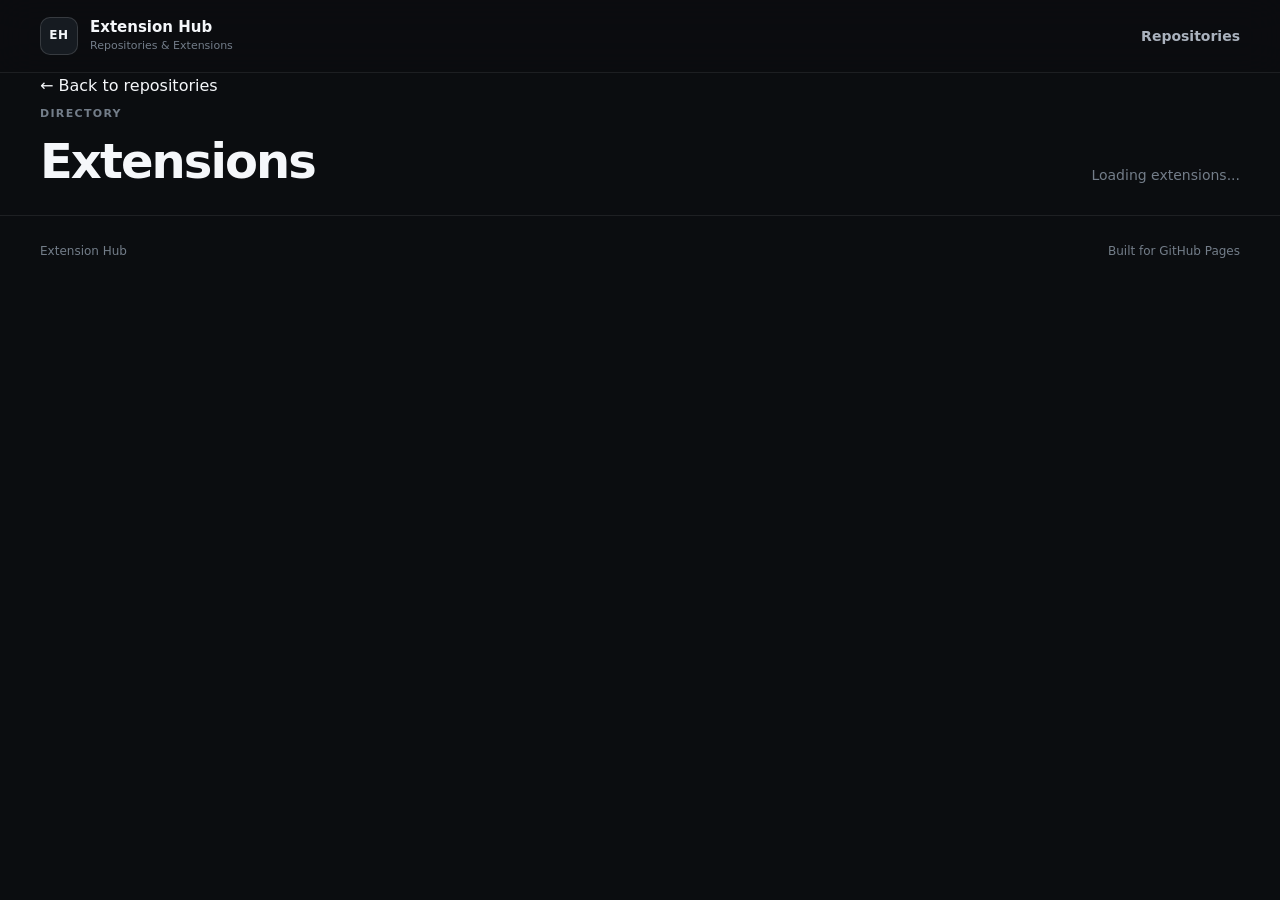
==== repository.html @ 934adb24 "feat: add repository detail page Add the repository detail page used when a repository card is opene" ====
<!DOCTYPE html>
<html lang="en">
<head>
  <meta charset="UTF-8">
  <meta name="viewport" content="width=device-width,initial-scale=1">
  <meta name="description" content="Browse extensions from an Extension Hub repository.">
  <meta name="theme-color" content="#0b0d10">
  <title>Repository | Extension Hub</title>
  <link rel="stylesheet" href="css/style.css">
  <link rel="stylesheet" href="css/repositories.css">
  <link rel="stylesheet" href="css/repository.css">
</head>
<body>
  <div class="app">
    <header class="site-header">
      <div class="container header-inner">
        <a class="brand" href="./" aria-label="Extension Hub home">
          <span class="brand-mark" aria-hidden="true">EH</span>
          <span class="brand-text"><strong>Extension Hub</strong><small>Repositories & Extensions</small></span>
        </a>
        <nav class="site-nav" aria-label="Main navigation">
          <a href="./">Repositories</a>
        </nav>
      </div>
    </header>

    <main>
      <section class="repository-hero">
        <div class="container">
          <a class="back-link" href="./">← Back to repositories</a>
          <div id="repository-header" class="repository-header" aria-live="polite"></div>
        </div>
      </section>

      <section class="extensions-section">
        <div class="container">
          <div class="section-heading">
            <div><span class="eyebrow">Directory</span><h2>Extensions</h2></div>
            <p id="extension-summary">Loading extensions...</p>
          </div>
          <div id="extension-list" class="extension-list" aria-live="polite" aria-busy="true"></div>
        </div>
      </section>
    </main>

    <footer class="site-footer">
      <div class="container footer-inner">
        <span>Extension Hub</span>
        <span>Built for GitHub Pages</span>
      </div>
    </footer>
  </div>

  <script src="data/repositories.js"></script>
  <script src="js/app.js"></script>
  <script src="js/repository.js"></script>
</body>
</html>
---- css/style.css ----
:root {
    --bg: #0b0d10;
    --bg-soft: #11151a;
    --surface: #161b21;
    --surface-hover: #1b2129;

    --border: rgba(255, 255, 255, 0.08);
    --border-strong: rgba(255, 255, 255, 0.14);

    --text: #f5f7fa;
    --text-soft: #aab2bd;
    --text-muted: #737d89;

    --accent: #ffffff;
    --accent-contrast: #0b0d10;

    --radius-sm: 10px;
    --radius-md: 16px;
    --radius-lg: 22px;

    --container: 1200px;

    --shadow-card:
        0 10px 30px rgba(0, 0, 0, 0.18);

    font-family:
        Inter,
        ui-sans-serif,
        system-ui,
        -apple-system,
        BlinkMacSystemFont,
        "Segoe UI",
        sans-serif;
}

* {
    box-sizing: border-box;
    margin: 0;
    padding: 0;
}

html {
    scroll-behavior: smooth;
}

body {
    min-height: 100vh;
    background: var(--bg);
    color: var(--text);
    line-height: 1.6;
    -webkit-font-smoothing: antialiased;
}

a {
    color: inherit;
    text-decoration: none;
}

button,
a {
    -webkit-tap-highlight-color: transparent;
}

.container {
    width: min(
        calc(100% - 32px),
        var(--container)
    );

    margin-inline: auto;
}

/* Header */

.site-header {
    position: sticky;
    top: 0;
    z-index: 100;

    border-bottom: 1px solid var(--border);

    background: rgba(11, 13, 16, 0.82);

    backdrop-filter: blur(18px);
    -webkit-backdrop-filter: blur(18px);
}

.header-inner {
    min-height: 72px;

    display: flex;
    align-items: center;
    justify-content: space-between;

    gap: 24px;
}

.brand {
    display: inline-flex;
    align-items: center;
    gap: 12px;

    min-width: 0;
}

.brand-mark {
    width: 38px;
    height: 38px;

    display: grid;
    place-items: center;

    border: 1px solid var(--border-strong);
    border-radius: 10px;

    background: var(--surface);

    font-size: 12px;
    font-weight: 800;
    letter-spacing: 0.05em;
}

.brand-text {
    display: grid;
    line-height: 1.15;
}

.brand-text strong {
    font-size: 15px;
}

.brand-text small {
    margin-top: 4px;

    color: var(--text-muted);

    font-size: 11px;
}

.site-nav {
    display: flex;
    align-items: center;
    gap: 22px;
}

.site-nav a {
    color: var(--text-soft);

    font-size: 14px;
    font-weight: 600;

    transition: color 160ms ease;
}

.site-nav a:hover,
.site-nav a:focus-visible {
    color: var(--text);
}

/* Hero */

.hero {
    padding: 88px 0 72px;

    border-bottom: 1px solid var(--border);

    background:
        radial-gradient(
            circle at top right,
            rgba(255, 255, 255, 0.05),
            transparent 30%
        );
}

.hero-inner {
    display: flex;
    align-items: center;
}

.hero-copy {
    width: min(760px, 100%);
}

.eyebrow {
    display: inline-block;

    margin-bottom: 14px;

    color: var(--text-muted);

    font-size: 11px;
    font-weight: 800;
    letter-spacing: 0.12em;
    text-transform: uppercase;
}

.hero h1 {
    max-width: 760px;

    font-size: clamp(
        2.5rem,
        7vw,
        5.5rem
    );

    line-height: 0.98;
    letter-spacing: -0.055em;
}

.hero h1 span {
    color: var(--text-soft);
}

.hero p {
    max-width: 640px;

    margin-top: 24px;

    color: var(--text-soft);

    font-size: clamp(
        1rem,
        2vw,
        1.2rem
    );
}

.hero-actions {
    display: flex;
    flex-wrap: wrap;
    gap: 12px;

    margin-top: 32px;
}

.button {
    min-height: 48px;

    display: inline-flex;
    align-items: center;
    justify-content: center;

    padding: 0 20px;

    border: 1px solid var(--border-strong);
    border-radius: 999px;

    font-size: 14px;
    font-weight: 700;

    transition:
        transform 160ms ease,
        background-color 160ms ease,
        border-color 160ms ease;
}

.button:hover {
    transform: translateY(-1px);
}

.button-primary {
    border-color: var(--accent);
    background: var(--accent);
    color: var(--accent-contrast);
}

.button-primary:hover {
    background: var(--text-soft);
    border-color: var(--text-soft);
}

.button-secondary {
    background: transparent;
    color: var(--text);
}

.button-secondary:hover {
    background: var(--surface);
}

/* Repository section */

.repositories-section {
    padding: 72px 0;
}

.section-heading {
    display: flex;
    align-items: end;
    justify-content: space-between;

    gap: 24px;

    margin-bottom: 28px;
}

.section-heading h2,
.about-section h2 {
    font-size: clamp(
        2rem,
        4vw,
        3rem
    );

    line-height: 1.05;
    letter-spacing: -0.04em;
}

.section-heading p {
    max-width: 420px;

    color: var(--text-muted);

    font-size: 14px;
    text-align: right;
}

.repository-list {
    display: grid;
    gap: 14px;
}

.repository-card {
    width: 100%;
    min-height: 124px;

    display: flex;
    align-items: center;

    border: 1px solid var(--border);
    border-radius: var(--radius-md);

    background: var(--surface);

    box-shadow: var(--shadow-card);

    overflow: hidden;

    transition:
        background-color 160ms ease,
        border-color 160ms ease,
        transform 160ms ease,
        box-shadow 160ms ease;
}

.repository-card:hover {
    background: var(--surface-hover);

    border-color: var(--border-strong);

    transform: translateY(-2px);

    box-shadow:
        0 14px 36px rgba(0, 0, 0, 0.24);
}

.repository-card-content {
    width: 100%;
    padding: 22px 24px;
}

/* About */

.about-section {
    padding: 72px 0;

    border-top: 1px solid var(--border);
}

.about-inner {
    max-width: 760px;
}

.about-section p {
    max-width: 680px;

    margin-top: 18px;

    color: var(--text-soft);

    font-size: 16px;
}

/* Footer */

.site-footer {
    border-top: 1px solid var(--border);

    color: var(--text-muted);
}

.footer-inner {
    min-height: 72px;

    display: flex;
    align-items: center;
    justify-content: space-between;

    gap: 20px;

    font-size: 12px;
}

/* Accessibility */

a:focus-visible {
    outline: 2px solid var(--accent);
    outline-offset: 4px;
}

/* Tablet */

@media (max-width: 820px) {
    .header-inner {
        min-height: 64px;
    }

    .site-nav {
        gap: 14px;
    }

    .hero {
        padding: 72px 0 60px;
    }

    .section-heading {
        align-items: flex-start;
        flex-direction: column;
    }

    .section-heading p {
        text-align: left;
    }
}

/* Mobile */

@media (max-width: 560px) {
    .container {
        width: min(
            calc(100% - 24px),
            var(--container)
        );
    }

    .brand-text small {
        display: none;
    }

    .site-nav {
        gap: 12px;
    }

    .site-nav a {
        font-size: 13px;
    }

    .hero {
        padding: 56px 0 48px;
    }

    .hero h1 {
        font-size: clamp(
            2.5rem,
            15vw,
            4rem
        );
    }

    .hero p {
        font-size: 1rem;
    }

    .hero-actions {
        display: grid;
    }

    .button {
        width: 100%;
    }

    .repositories-section,
    .about-section {
        padding: 56px 0;
    }

    .repository-card {
        min-height: 108px;
    }

    .repository-card-content {
        padding: 18px;
    }

    .footer-inner {
        min-height: 88px;

        align-items: flex-start;
        justify-content: center;

        flex-direction: column;

        padding: 18px 0;
    }
}

/* Large desktop / TV */

@media (min-width: 1600px) {
    :root {
        --container: 1400px;
    }

    .header-inner {
        min-height: 82px;
    }

    .hero {
        padding: 120px 0 100px;
    }

    .hero h1 {
        max-width: 1000px;
    }

    .repository-card {
        min-height: 150px;
    }

    .repository-card-content {
        padding: 28px 32px;
    }
}

/* Reduced motion */

@media (prefers-reduced-motion: reduce) {
    html {
        scroll-behavior: auto;
    }

    *,
    *::before,
    *::after {
        transition-duration: 0.01ms !important;
        animation-duration: 0.01ms !important;
    }
}
---- css/repositories.css ----
/*
 * Repository cards
 *
 * Horizontal repository cards designed to remain readable and
 * comfortable to interact with across mobile, tablet, desktop,
 * and large TV displays.
 */

.repository-card {
    position: relative;

    display: grid;
    grid-template-columns: auto minmax(0, 1fr) auto;
    align-items: center;

    gap: 20px;

    min-height: 132px;

    padding: 20px 22px;

    color: var(--text);

    border: 1px solid var(--border);
    border-radius: var(--radius-md);

    background: var(--surface);

    box-shadow: var(--shadow-card);

    isolation: isolate;

    transition:
        transform 180ms ease,
        border-color 180ms ease,
        background-color 180ms ease,
        box-shadow 180ms ease;
}

.repository-card::before {
    content: "";

    position: absolute;
    inset: 0;

    z-index: -1;

    opacity: 0;

    border-radius: inherit;

    background:
        radial-gradient(
            circle at 0% 50%,
            rgba(255, 255, 255, 0.07),
            transparent 34%
        );

    transition: opacity 180ms ease;
}

.repository-card:hover {
    transform: translateY(-2px);

    border-color: var(--border-strong);

    background: var(--surface-hover);

    box-shadow:
        0 16px 42px rgba(0, 0, 0, 0.26);
}

.repository-card:hover::before {
    opacity: 1;
}

.repository-card:active {
    transform: translateY(0);
}

.repository-card:focus-visible {
    outline: 2px solid var(--accent);
    outline-offset: 4px;
}

/* Icon */

.repository-card-icon {
    width: 64px;
    height: 64px;

    display: grid;
    place-items: center;

    flex: 0 0 auto;

    border: 1px solid var(--border-strong);
    border-radius: 16px;

    background:
        linear-gradient(
            145deg,
            rgba(255, 255, 255, 0.07),
            rgba(255, 255, 255, 0.02)
        );

    color: var(--text);

    font-size: 16px;
    font-weight: 900;
    letter-spacing: 0.04em;

    user-select: none;
}

/* Content */

.repository-card-content {
    min-width: 0;

    display: flex;
    flex-direction: column;
}

.repository-card-heading {
    display: flex;
    align-items: center;
    flex-wrap: wrap;

    gap: 10px;
}

.repository-card-name {
    min-width: 0;

    color: var(--text);

    font-size: 18px;
    font-weight: 750;
    line-height: 1.2;

    letter-spacing: -0.02em;
}

.repository-card-type {
    display: inline-flex;
    align-items: center;

    min-height: 24px;

    padding: 0 9px;

    border: 1px solid var(--border);
    border-radius: 999px;

    color: var(--text-muted);

    background: rgba(255, 255, 255, 0.025);

    font-size: 10px;
    font-weight: 800;
    letter-spacing: 0.08em;
    text-transform: uppercase;
}

.repository-card-description {
    display: -webkit-box;

    max-width: 760px;

    margin-top: 8px;

    overflow: hidden;

    color: var(--text-soft);

    font-size: 13px;
    line-height: 1.55;

    -webkit-box-orient: vertical;
    -webkit-line-clamp: 2;
}

.repository-card-meta {
    display: flex;
    align-items: center;

    margin-top: 12px;
}

.repository-card-count {
    color: var(--text-muted);

    font-size: 11px;
    font-weight: 700;
}

/* Arrow */

.repository-card-arrow {
    width: 40px;
    height: 40px;

    display: grid;
    place-items: center;

    flex: 0 0 auto;

    border: 1px solid var(--border);
    border-radius: 50%;

    color: var(--text-soft);

    background: rgba(255, 255, 255, 0.02);

    font-size: 18px;
    line-height: 1;

    transition:
        transform 180ms ease,
        color 180ms ease,
        background-color 180ms ease,
        border-color 180ms ease;
}

.repository-card:hover .repository-card-arrow {
    transform: translateX(3px);

    border-color: var(--border-strong);

    background: rgba(255, 255, 255, 0.06);

    color: var(--text);
}

/* Empty state */

.repository-empty {
    min-height: 180px;

    display: grid;
    place-items: center;

    padding: 32px;

    border: 1px dashed var(--border-strong);
    border-radius: var(--radius-md);

    text-align: center;
}

.repository-empty h3 {
    font-size: 16px;
}

.repository-empty p {
    margin-top: 6px;

    color: var(--text-muted);

    font-size: 13px;
}

/* Tablet */

@media (max-width: 820px) {
    .repository-card {
        gap: 16px;

        min-height: 120px;

        padding: 18px;
    }

    .repository-card-icon {
        width: 56px;
        height: 56px;

        border-radius: 14px;

        font-size: 14px;
    }

    .repository-card-name {
        font-size: 17px;
    }
}

/* Mobile */

@media (max-width: 560px) {
    .repository-card {
        grid-template-columns: auto minmax(0, 1fr) auto;

        gap: 12px;

        min-height: 104px;

        padding: 14px;
    }

    .repository-card-icon {
        width: 46px;
        height: 46px;

        border-radius: 12px;

        font-size: 12px;
    }

    .repository-card-heading {
        gap: 6px;
    }

    .repository-card-name {
        font-size: 15px;
    }

    .repository-card-type {
        min-height: 21px;

        padding: 0 7px;

        font-size: 8px;
    }

    .repository-card-description {
        margin-top: 5px;

        font-size: 11px;

        -webkit-line-clamp: 2;
    }

    .repository-card-meta {
        margin-top: 7px;
    }

    .repository-card-count {
        font-size: 10px;
    }

    .repository-card-arrow {
        width: 32px;
        height: 32px;

        font-size: 15px;
    }
}

/* Very small phones */

@media (max-width: 380px) {
    .repository-card {
        gap: 10px;

        padding: 12px;
    }

    .repository-card-icon {
        width: 40px;
        height: 40px;

        border-radius: 10px;
    }

    .repository-card-description {
        font-size: 10px;
    }

    .repository-card-arrow {
        width: 28px;
        height: 28px;

        font-size: 13px;
    }
}

/* Large displays / TV */

@media (min-width: 1600px) {
    .repository-card {
        min-height: 156px;

        padding: 28px 30px;

        gap: 24px;
    }

    .repository-card-icon {
        width: 76px;
        height: 76px;

        border-radius: 18px;

        font-size: 19px;
    }

    .repository-card-name {
        font-size: 21px;
    }

    .repository-card-description {
        margin-top: 10px;

        font-size: 14px;
    }

    .repository-card-count {
        font-size: 12px;
    }

    .repository-card-arrow {
        width: 48px;
        height: 48px;

        font-size: 20px;
    }
}

/* Reduced motion */

@media (prefers-reduced-motion: reduce) {
    .repository-card,
    .repository-card-arrow,
    .repository-card::before {
        transition: none;
    }
}
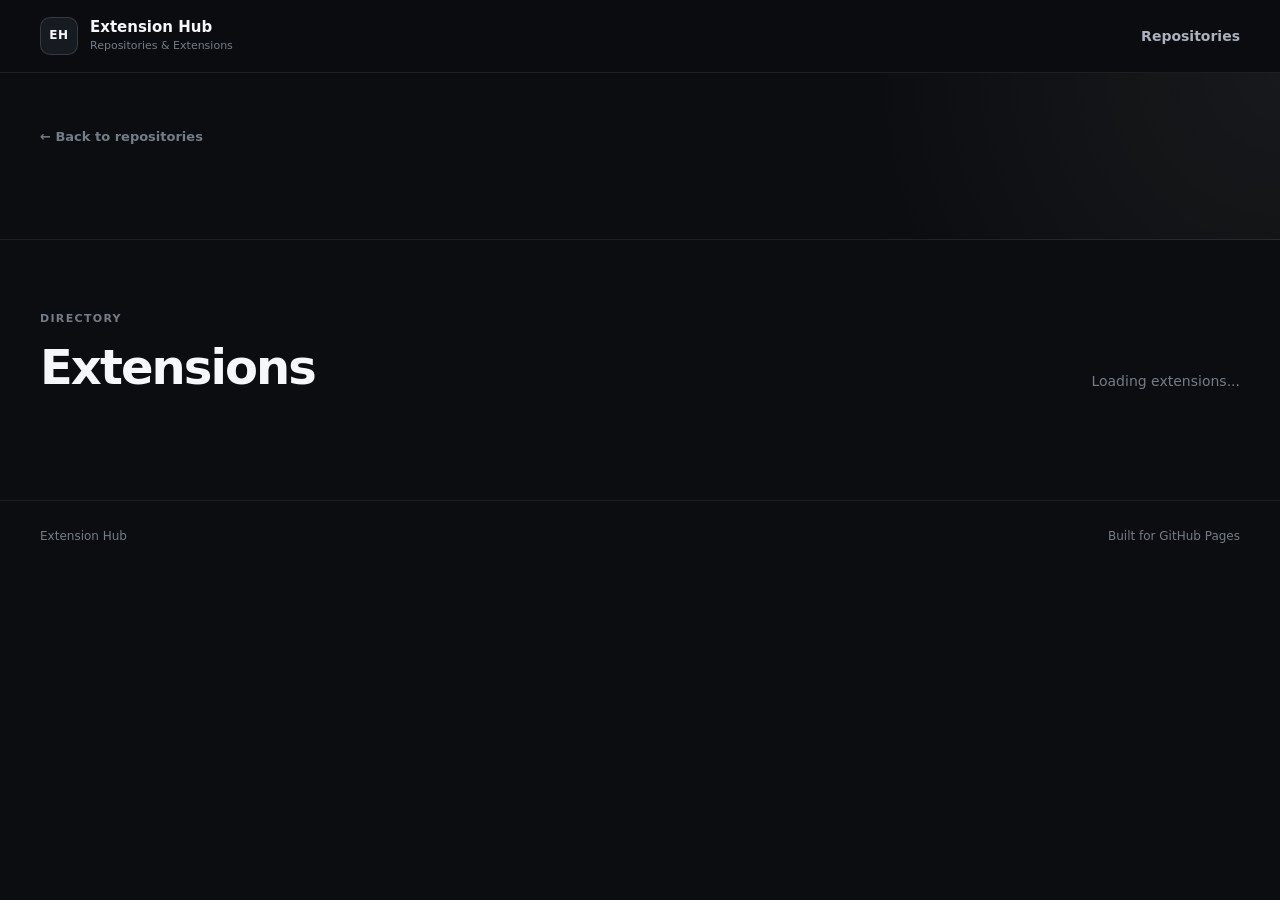
==== commit b18fbb50: "fix: load extension data on repository pages Update the repository detail page so the shared extensi" ====
--- a/repository.html
+++ b/repository.html
@@ -18,6 +18,7 @@
           <span class="brand-mark" aria-hidden="true">EH</span>
           <span class="brand-text"><strong>Extension Hub</strong><small>Repositories & Extensions</small></span>
         </a>
+
         <nav class="site-nav" aria-label="Main navigation">
           <a href="./">Repositories</a>
         </nav>
@@ -35,9 +36,13 @@
       <section class="extensions-section">
         <div class="container">
           <div class="section-heading">
-            <div><span class="eyebrow">Directory</span><h2>Extensions</h2></div>
+            <div>
+              <span class="eyebrow">Directory</span>
+              <h2>Extensions</h2>
+            </div>
             <p id="extension-summary">Loading extensions...</p>
           </div>
+
           <div id="extension-list" class="extension-list" aria-live="polite" aria-busy="true"></div>
         </div>
       </section>
@@ -51,6 +56,7 @@
     </footer>
   </div>
 
+  <script src="data/extensions.js"></script>
   <script src="data/repositories.js"></script>
   <script src="js/app.js"></script>
   <script src="js/repository.js"></script>
--- a/css/repositories.css
+++ b/css/repositories.css
@@ -1,429 +1,299 @@
-/*
- * Repository cards
- *
- * Horizontal repository cards designed to remain readable and
- * comfortable to interact with across mobile, tablet, desktop,
- * and large TV displays.
- */
-
-.repository-card {
-    position: relative;
-
-    display: grid;
-    grid-template-columns: auto minmax(0, 1fr) auto;
-    align-items: center;
-
-    gap: 20px;
-
-    min-height: 132px;
-
-    padding: 20px 22px;
-
-    color: var(--text);
-
-    border: 1px solid var(--border);
-    border-radius: var(--radius-md);
-
-    background: var(--surface);
-
-    box-shadow: var(--shadow-card);
-
-    isolation: isolate;
-
-    transition:
-        transform 180ms ease,
-        border-color 180ms ease,
-        background-color 180ms ease,
-        box-shadow 180ms ease;
-}
-
-.repository-card::before {
-    content: "";
-
-    position: absolute;
-    inset: 0;
-
-    z-index: -1;
-
-    opacity: 0;
-
-    border-radius: inherit;
-
-    background:
-        radial-gradient(
-            circle at 0% 50%,
-            rgba(255, 255, 255, 0.07),
-            transparent 34%
-        );
-
-    transition: opacity 180ms ease;
-}
-
-.repository-card:hover {
-    transform: translateY(-2px);
-
-    border-color: var(--border-strong);
-
-    background: var(--surface-hover);
-
-    box-shadow:
-        0 16px 42px rgba(0, 0, 0, 0.26);
-}
-
-.repository-card:hover::before {
-    opacity: 1;
-}
-
-.repository-card:active {
-    transform: translateY(0);
-}
-
-.repository-card:focus-visible {
-    outline: 2px solid var(--accent);
-    outline-offset: 4px;
-}
-
-/* Icon */
-
-.repository-card-icon {
-    width: 64px;
-    height: 64px;
-
-    display: grid;
-    place-items: center;
-
-    flex: 0 0 auto;
-
-    border: 1px solid var(--border-strong);
-    border-radius: 16px;
-
-    background:
-        linear-gradient(
-            145deg,
-            rgba(255, 255, 255, 0.07),
-            rgba(255, 255, 255, 0.02)
-        );
-
-    color: var(--text);
-
-    font-size: 16px;
-    font-weight: 900;
-    letter-spacing: 0.04em;
-
-    user-select: none;
-}
-
-/* Content */
-
-.repository-card-content {
-    min-width: 0;
-
-    display: flex;
-    flex-direction: column;
-}
-
-.repository-card-heading {
-    display: flex;
-    align-items: center;
-    flex-wrap: wrap;
-
+/* Repository detail page */
+
+.repository-hero {
+  padding: 44px 0 52px;
+  border-bottom: 1px solid var(--border);
+  background: radial-gradient(circle at top right, rgba(255,255,255,.05), transparent 32%);
+}
+
+.back-link {
+  display: inline-flex;
+  align-items: center;
+  min-height: 40px;
+  color: var(--text-muted);
+  font-size: 13px;
+  font-weight: 700;
+  transition: color .16s ease;
+}
+
+.back-link:hover,
+.back-link:focus-visible {
+  color: var(--text);
+}
+
+.repository-header {
+  display: flex;
+  align-items: center;
+  gap: 22px;
+  margin-top: 30px;
+}
+
+.repository-header-icon {
+  width: 82px;
+  height: 82px;
+  display: grid;
+  place-items: center;
+  flex: 0 0 auto;
+  border: 1px solid var(--border-strong);
+  border-radius: 20px;
+  background: var(--surface);
+  font-size: 21px;
+  font-weight: 900;
+  letter-spacing: .04em;
+}
+
+.repository-header-content {
+  min-width: 0;
+}
+
+.repository-header h1 {
+  font-size: clamp(2rem, 5vw, 3.8rem);
+  line-height: 1;
+  letter-spacing: -.045em;
+}
+
+.repository-header p {
+  max-width: 720px;
+  margin-top: 12px;
+  color: var(--text-soft);
+  font-size: 14px;
+}
+
+.repository-header-meta {
+  display: flex;
+  flex-wrap: wrap;
+  gap: 8px;
+  margin-top: 14px;
+}
+
+.repository-header-meta span {
+  display: inline-flex;
+  align-items: center;
+  min-height: 26px;
+  padding: 0 10px;
+  border: 1px solid var(--border);
+  border-radius: 999px;
+  color: var(--text-muted);
+  background: rgba(255,255,255,.025);
+  font-size: 10px;
+  font-weight: 800;
+  letter-spacing: .06em;
+  text-transform: uppercase;
+}
+
+.extensions-section {
+  padding: 64px 0 80px;
+}
+
+.extension-list {
+  display: grid;
+  gap: 12px;
+}
+
+.extension-card {
+  display: grid;
+  grid-template-columns: auto minmax(0,1fr) auto;
+  align-items: center;
+  gap: 16px;
+  min-height: 100px;
+  padding: 18px 20px;
+  border: 1px solid var(--border);
+  border-radius: var(--radius-md);
+  background: var(--surface);
+  transition: transform .16s ease, background-color .16s ease, border-color .16s ease;
+}
+
+.extension-card:hover {
+  transform: translateY(-1px);
+  background: var(--surface-hover);
+  border-color: var(--border-strong);
+}
+
+.extension-icon {
+  width: 48px;
+  height: 48px;
+  display: grid;
+  place-items: center;
+  flex: 0 0 auto;
+  border: 1px solid var(--border);
+  border-radius: 12px;
+  background: rgba(255,255,255,.03);
+  font-size: 12px;
+  font-weight: 900;
+}
+
+.extension-content {
+  min-width: 0;
+}
+
+.extension-heading {
+  display: flex;
+  align-items: center;
+  flex-wrap: wrap;
+  gap: 8px;
+}
+
+.extension-name {
+  font-size: 15px;
+  font-weight: 750;
+  line-height: 1.2;
+}
+
+.extension-version {
+  color: var(--text-muted);
+  font-size: 10px;
+  font-weight: 700;
+}
+
+.extension-description {
+  margin-top: 5px;
+  color: var(--text-soft);
+  font-size: 12px;
+  line-height: 1.5;
+  display: -webkit-box;
+  overflow: hidden;
+  -webkit-box-orient: vertical;
+  -webkit-line-clamp: 2;
+}
+
+.extension-meta {
+  display: flex;
+  flex-wrap: wrap;
+  gap: 8px;
+  margin-top: 8px;
+}
+
+.extension-meta span {
+  color: var(--text-muted);
+  font-size: 10px;
+  font-weight: 650;
+}
+
+.extension-action {
+  width: 38px;
+  height: 38px;
+  display: grid;
+  place-items: center;
+  flex: 0 0 auto;
+  border: 1px solid var(--border);
+  border-radius: 50%;
+  color: var(--text-soft);
+  font-size: 16px;
+}
+
+.extension-empty {
+  padding: 48px 24px;
+  border: 1px dashed var(--border-strong);
+  border-radius: var(--radius-md);
+  text-align: center;
+}
+
+.extension-empty h3 {
+  font-size: 16px;
+}
+
+.extension-empty p {
+  margin-top: 6px;
+  color: var(--text-muted);
+  font-size: 13px;
+}
+
+@media (max-width: 560px) {
+  .repository-hero {
+    padding: 32px 0 40px;
+  }
+
+  .repository-header {
+    align-items: flex-start;
+    gap: 14px;
+    margin-top: 24px;
+  }
+
+  .repository-header-icon {
+    width: 54px;
+    height: 54px;
+    border-radius: 14px;
+    font-size: 14px;
+  }
+
+  .repository-header h1 {
+    font-size: clamp(1.8rem, 10vw, 2.6rem);
+  }
+
+  .repository-header p {
+    margin-top: 8px;
+    font-size: 12px;
+  }
+
+  .extensions-section {
+    padding: 48px 0 64px;
+  }
+
+  .extension-card {
+    grid-template-columns: auto minmax(0,1fr) auto;
     gap: 10px;
-}
-
-.repository-card-name {
-    min-width: 0;
-
-    color: var(--text);
-
-    font-size: 18px;
-    font-weight: 750;
-    line-height: 1.2;
-
-    letter-spacing: -0.02em;
-}
-
-.repository-card-type {
-    display: inline-flex;
-    align-items: center;
-
-    min-height: 24px;
-
-    padding: 0 9px;
-
-    border: 1px solid var(--border);
-    border-radius: 999px;
-
-    color: var(--text-muted);
-
-    background: rgba(255, 255, 255, 0.025);
-
-    font-size: 10px;
-    font-weight: 800;
-    letter-spacing: 0.08em;
-    text-transform: uppercase;
-}
-
-.repository-card-description {
-    display: -webkit-box;
-
-    max-width: 760px;
-
-    margin-top: 8px;
-
-    overflow: hidden;
-
-    color: var(--text-soft);
-
-    font-size: 13px;
-    line-height: 1.55;
-
-    -webkit-box-orient: vertical;
-    -webkit-line-clamp: 2;
-}
-
-.repository-card-meta {
-    display: flex;
-    align-items: center;
-
-    margin-top: 12px;
-}
-
-.repository-card-count {
-    color: var(--text-muted);
-
-    font-size: 11px;
-    font-weight: 700;
-}
-
-/* Arrow */
-
-.repository-card-arrow {
+    min-height: 88px;
+    padding: 14px;
+  }
+
+  .extension-icon {
     width: 40px;
     height: 40px;
-
-    display: grid;
-    place-items: center;
-
-    flex: 0 0 auto;
-
-    border: 1px solid var(--border);
-    border-radius: 50%;
-
-    color: var(--text-soft);
-
-    background: rgba(255, 255, 255, 0.02);
-
-    font-size: 18px;
-    line-height: 1;
-
-    transition:
-        transform 180ms ease,
-        color 180ms ease,
-        background-color 180ms ease,
-        border-color 180ms ease;
-}
-
-.repository-card:hover .repository-card-arrow {
-    transform: translateX(3px);
-
-    border-color: var(--border-strong);
-
-    background: rgba(255, 255, 255, 0.06);
-
-    color: var(--text);
-}
-
-/* Empty state */
-
-.repository-empty {
-    min-height: 180px;
-
-    display: grid;
-    place-items: center;
-
-    padding: 32px;
-
-    border: 1px dashed var(--border-strong);
-    border-radius: var(--radius-md);
-
-    text-align: center;
-}
-
-.repository-empty h3 {
-    font-size: 16px;
-}
-
-.repository-empty p {
-    margin-top: 6px;
-
-    color: var(--text-muted);
-
+    border-radius: 10px;
+    font-size: 10px;
+  }
+
+  .extension-name {
     font-size: 13px;
-}
-
-/* Tablet */
-
-@media (max-width: 820px) {
-    .repository-card {
-        gap: 16px;
-
-        min-height: 120px;
-
-        padding: 18px;
-    }
-
-    .repository-card-icon {
-        width: 56px;
-        height: 56px;
-
-        border-radius: 14px;
-
-        font-size: 14px;
-    }
-
-    .repository-card-name {
-        font-size: 17px;
-    }
-}
-
-/* Mobile */
-
-@media (max-width: 560px) {
-    .repository-card {
-        grid-template-columns: auto minmax(0, 1fr) auto;
-
-        gap: 12px;
-
-        min-height: 104px;
-
-        padding: 14px;
-    }
-
-    .repository-card-icon {
-        width: 46px;
-        height: 46px;
-
-        border-radius: 12px;
-
-        font-size: 12px;
-    }
-
-    .repository-card-heading {
-        gap: 6px;
-    }
-
-    .repository-card-name {
-        font-size: 15px;
-    }
-
-    .repository-card-type {
-        min-height: 21px;
-
-        padding: 0 7px;
-
-        font-size: 8px;
-    }
-
-    .repository-card-description {
-        margin-top: 5px;
-
-        font-size: 11px;
-
-        -webkit-line-clamp: 2;
-    }
-
-    .repository-card-meta {
-        margin-top: 7px;
-    }
-
-    .repository-card-count {
-        font-size: 10px;
-    }
-
-    .repository-card-arrow {
-        width: 32px;
-        height: 32px;
-
-        font-size: 15px;
-    }
-}
-
-/* Very small phones */
-
-@media (max-width: 380px) {
-    .repository-card {
-        gap: 10px;
-
-        padding: 12px;
-    }
-
-    .repository-card-icon {
-        width: 40px;
-        height: 40px;
-
-        border-radius: 10px;
-    }
-
-    .repository-card-description {
-        font-size: 10px;
-    }
-
-    .repository-card-arrow {
-        width: 28px;
-        height: 28px;
-
-        font-size: 13px;
-    }
-}
-
-/* Large displays / TV */
+  }
+
+  .extension-description {
+    font-size: 10px;
+  }
+
+  .extension-meta span {
+    font-size: 9px;
+  }
+
+  .extension-action {
+    width: 30px;
+    height: 30px;
+    font-size: 13px;
+  }
+}
 
 @media (min-width: 1600px) {
-    .repository-card {
-        min-height: 156px;
-
-        padding: 28px 30px;
-
-        gap: 24px;
-    }
-
-    .repository-card-icon {
-        width: 76px;
-        height: 76px;
-
-        border-radius: 18px;
-
-        font-size: 19px;
-    }
-
-    .repository-card-name {
-        font-size: 21px;
-    }
-
-    .repository-card-description {
-        margin-top: 10px;
-
-        font-size: 14px;
-    }
-
-    .repository-card-count {
-        font-size: 12px;
-    }
-
-    .repository-card-arrow {
-        width: 48px;
-        height: 48px;
-
-        font-size: 20px;
-    }
-}
-
-/* Reduced motion */
+  .repository-hero {
+    padding: 64px 0 72px;
+  }
+
+  .repository-header {
+    gap: 28px;
+    margin-top: 38px;
+  }
+
+  .repository-header-icon {
+    width: 100px;
+    height: 100px;
+    border-radius: 24px;
+    font-size: 24px;
+  }
+
+  .extension-card {
+    min-height: 118px;
+    padding: 22px 26px;
+  }
+
+  .extension-icon {
+    width: 58px;
+    height: 58px;
+    border-radius: 14px;
+  }
+}
 
 @media (prefers-reduced-motion: reduce) {
-    .repository-card,
-    .repository-card-arrow,
-    .repository-card::before {
-        transition: none;
-    }
-}
+  .back-link,
+  .extension-card {
+    transition: none;
+  }
+}
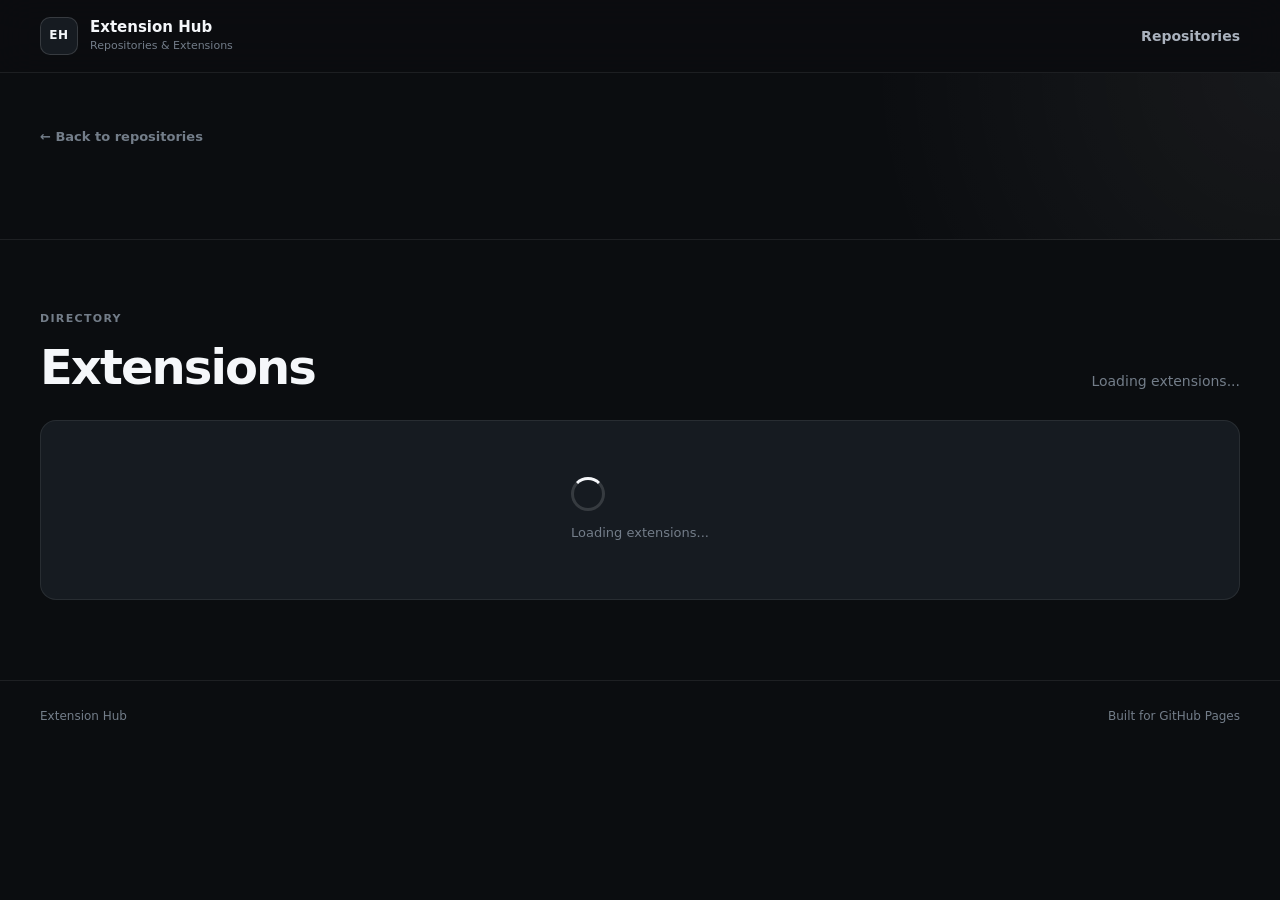
==== commit 362c449d: "feat: add repository page loading state Add the shared loading component to the repository detail pa" ====
--- a/repository.html
+++ b/repository.html
@@ -9,6 +9,7 @@
   <link rel="stylesheet" href="css/style.css">
   <link rel="stylesheet" href="css/repositories.css">
   <link rel="stylesheet" href="css/repository.css">
+  <link rel="stylesheet" href="css/loading.css">
 </head>
 <body>
   <div class="app">
@@ -43,7 +44,14 @@
             <p id="extension-summary">Loading extensions...</p>
           </div>
 
-          <div id="extension-list" class="extension-list" aria-live="polite" aria-busy="true"></div>
+          <div id="extension-list" class="extension-list" aria-live="polite" aria-busy="true">
+            <div class="loading-state">
+              <div>
+                <div class="loading-spinner" aria-hidden="true"></div>
+                <p>Loading extensions...</p>
+              </div>
+            </div>
+          </div>
         </div>
       </section>
     </main>
--- a/css/loading.css
+++ b/css/loading.css
@@ -0,0 +1,51 @@
+.loading-state {
+  display: grid;
+  place-items: center;
+  min-height: 180px;
+  padding: 32px;
+  border: 1px solid var(--border);
+  border-radius: var(--radius-md);
+  background: var(--surface);
+  text-align: center;
+}
+
+.loading-spinner {
+  width: 34px;
+  height: 34px;
+  border: 3px solid var(--border-strong);
+  border-top-color: var(--text);
+  border-radius: 50%;
+  animation: loading-spin .8s linear infinite;
+}
+
+.loading-state p {
+  margin-top: 12px;
+  color: var(--text-muted);
+  font-size: 13px;
+}
+
+@keyframes loading-spin {
+  to { transform: rotate(360deg); }
+}
+
+@media (max-width: 560px) {
+  .loading-state {
+    min-height: 140px;
+    padding: 24px;
+  }
+
+  .loading-spinner {
+    width: 28px;
+    height: 28px;
+  }
+
+  .loading-state p {
+    font-size: 11px;
+  }
+}
+
+@media (prefers-reduced-motion: reduce) {
+  .loading-spinner {
+    animation: none;
+  }
+    }
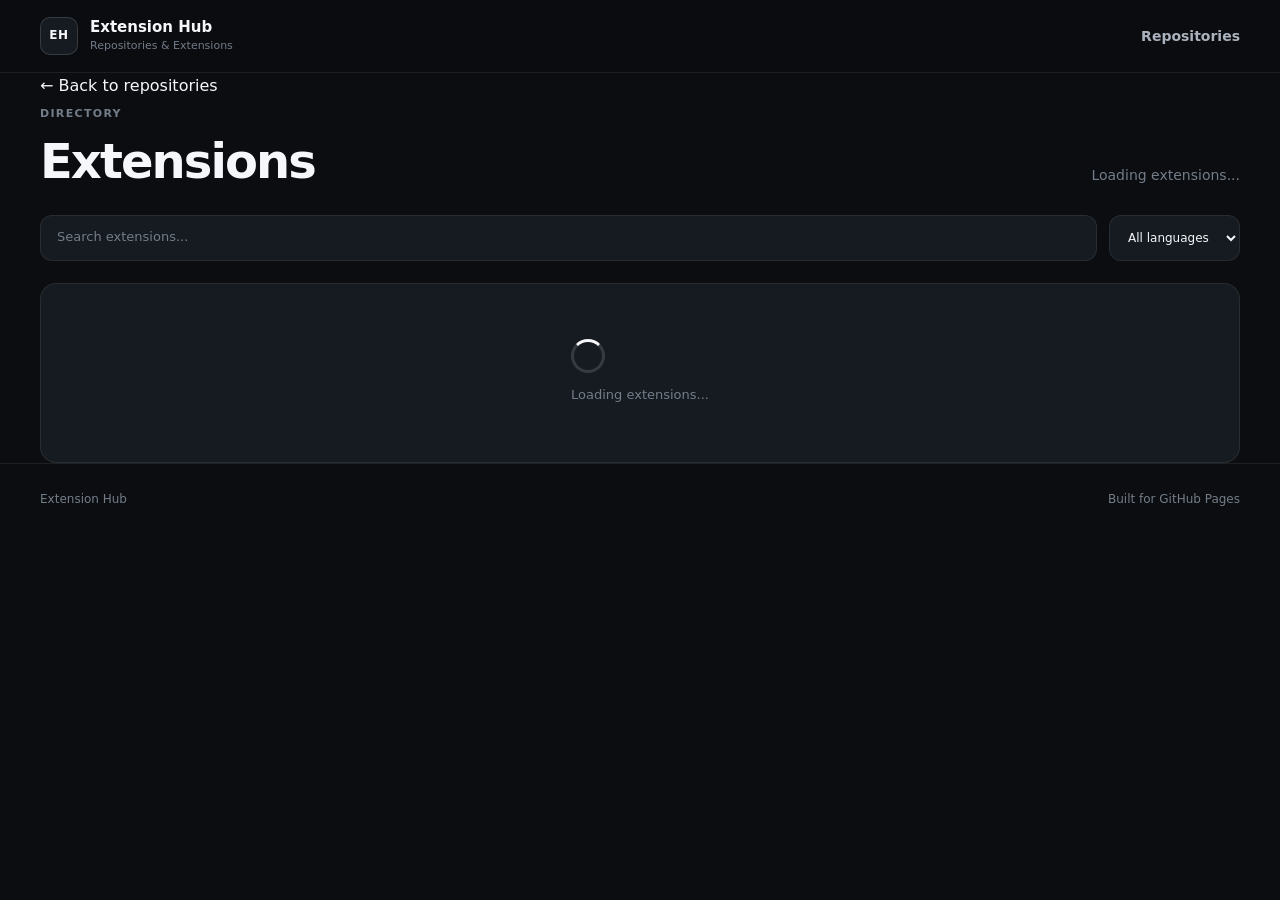
==== commit 2c2191fb: "feat: add extension search controls Add the search field, language filter, and filtered-result statu" ====
--- a/repository.html
+++ b/repository.html
@@ -10,6 +10,8 @@
   <link rel="stylesheet" href="css/repositories.css">
   <link rel="stylesheet" href="css/repository.css">
   <link rel="stylesheet" href="css/loading.css">
+  <link rel="stylesheet" href="css/states.css">
+  <link rel="stylesheet" href="css/filters.css">
 </head>
 <body>
   <div class="app">
@@ -44,6 +46,27 @@
             <p id="extension-summary">Loading extensions...</p>
           </div>
 
+          <div class="extension-tools">
+            <input
+              id="extension-search"
+              class="extension-search"
+              type="search"
+              placeholder="Search extensions..."
+              aria-label="Search extensions"
+              autocomplete="off"
+            >
+
+            <select
+              id="extension-filter"
+              class="extension-filter"
+              aria-label="Filter extensions by language"
+            >
+              <option value="all">All languages</option>
+            </select>
+          </div>
+
+          <p id="filter-results" class="filter-results"></p>
+
           <div id="extension-list" class="extension-list" aria-live="polite" aria-busy="true">
             <div class="loading-state">
               <div>
@@ -67,6 +90,8 @@
   <script src="data/extensions.js"></script>
   <script src="data/repositories.js"></script>
   <script src="js/app.js"></script>
+  <script src="js/data-loader.js"></script>
+  <script src="js/extensions.js"></script>
   <script src="js/repository.js"></script>
 </body>
 </html>
--- a/css/repositories.css
+++ b/css/repositories.css
@@ -1,299 +1,309 @@
-/* Repository detail page */
-
-.repository-hero {
-  padding: 44px 0 52px;
-  border-bottom: 1px solid var(--border);
-  background: radial-gradient(circle at top right, rgba(255,255,255,.05), transparent 32%);
-}
-
-.back-link {
-  display: inline-flex;
+/* Repository cards */
+
+.repository-card {
+  position: relative;
+  display: grid;
+  grid-template-columns: auto minmax(0,1fr) auto;
   align-items: center;
-  min-height: 40px;
-  color: var(--text-muted);
-  font-size: 13px;
-  font-weight: 700;
-  transition: color .16s ease;
-}
-
-.back-link:hover,
-.back-link:focus-visible {
+  gap: 20px;
+  min-height: 132px;
+  padding: 20px 22px;
   color: var(--text);
-}
-
-.repository-header {
-  display: flex;
-  align-items: center;
-  gap: 22px;
-  margin-top: 30px;
-}
-
-.repository-header-icon {
-  width: 82px;
-  height: 82px;
+  border: 1px solid var(--border);
+  border-radius: var(--radius-md);
+  background: var(--surface);
+  box-shadow: var(--shadow-card);
+  isolation: isolate;
+  transition: transform .18s ease, border-color .18s ease, background-color .18s ease, box-shadow .18s ease;
+}
+
+.repository-card::before {
+  content: "";
+  position: absolute;
+  inset: 0;
+  z-index: -1;
+  opacity: 0;
+  border-radius: inherit;
+  background: radial-gradient(circle at 0 50%, rgba(255,255,255,.07), transparent 34%);
+  transition: opacity .18s ease;
+}
+
+.repository-card:hover {
+  transform: translateY(-2px);
+  border-color: var(--border-strong);
+  background: var(--surface-hover);
+  box-shadow: 0 16px 42px rgba(0,0,0,.26);
+}
+
+.repository-card:hover::before {
+  opacity: 1;
+}
+
+.repository-card:active {
+  transform: translateY(0);
+}
+
+.repository-card:focus-visible {
+  outline: 2px solid var(--accent);
+  outline-offset: 4px;
+}
+
+.repository-card-icon {
+  width: 64px;
+  height: 64px;
   display: grid;
   place-items: center;
   flex: 0 0 auto;
   border: 1px solid var(--border-strong);
-  border-radius: 20px;
-  background: var(--surface);
-  font-size: 21px;
+  border-radius: 16px;
+  background: linear-gradient(145deg, rgba(255,255,255,.07), rgba(255,255,255,.02));
+  color: var(--text);
+  font-size: 16px;
   font-weight: 900;
   letter-spacing: .04em;
-}
-
-.repository-header-content {
+  user-select: none;
+}
+
+.repository-card-content {
   min-width: 0;
-}
-
-.repository-header h1 {
-  font-size: clamp(2rem, 5vw, 3.8rem);
-  line-height: 1;
-  letter-spacing: -.045em;
-}
-
-.repository-header p {
-  max-width: 720px;
-  margin-top: 12px;
-  color: var(--text-soft);
-  font-size: 14px;
-}
-
-.repository-header-meta {
   display: flex;
+  flex-direction: column;
+}
+
+.repository-card-heading {
+  display: flex;
+  align-items: center;
   flex-wrap: wrap;
-  gap: 8px;
-  margin-top: 14px;
-}
-
-.repository-header-meta span {
+  gap: 10px;
+}
+
+.repository-card-name {
+  min-width: 0;
+  color: var(--text);
+  font-size: 18px;
+  font-weight: 750;
+  line-height: 1.2;
+  letter-spacing: -.02em;
+}
+
+.repository-card-type,
+.repository-card-source-count {
   display: inline-flex;
   align-items: center;
-  min-height: 26px;
-  padding: 0 10px;
+  min-height: 24px;
+  padding: 0 9px;
   border: 1px solid var(--border);
   border-radius: 999px;
   color: var(--text-muted);
   background: rgba(255,255,255,.025);
   font-size: 10px;
   font-weight: 800;
-  letter-spacing: .06em;
+  letter-spacing: .08em;
   text-transform: uppercase;
 }
 
-.extensions-section {
-  padding: 64px 0 80px;
-}
-
-.extension-list {
-  display: grid;
-  gap: 12px;
-}
-
-.extension-card {
-  display: grid;
-  grid-template-columns: auto minmax(0,1fr) auto;
-  align-items: center;
-  gap: 16px;
-  min-height: 100px;
-  padding: 18px 20px;
-  border: 1px solid var(--border);
-  border-radius: var(--radius-md);
-  background: var(--surface);
-  transition: transform .16s ease, background-color .16s ease, border-color .16s ease;
-}
-
-.extension-card:hover {
-  transform: translateY(-1px);
-  background: var(--surface-hover);
-  border-color: var(--border-strong);
-}
-
-.extension-icon {
-  width: 48px;
-  height: 48px;
-  display: grid;
-  place-items: center;
-  flex: 0 0 auto;
-  border: 1px solid var(--border);
-  border-radius: 12px;
-  background: rgba(255,255,255,.03);
-  font-size: 12px;
-  font-weight: 900;
-}
-
-.extension-content {
-  min-width: 0;
-}
-
-.extension-heading {
+.repository-card-source-count {
+  letter-spacing: .03em;
+}
+
+.repository-card-description {
+  display: -webkit-box;
+  max-width: 760px;
+  margin-top: 8px;
+  overflow: hidden;
+  color: var(--text-soft);
+  font-size: 13px;
+  line-height: 1.55;
+  -webkit-box-orient: vertical;
+  -webkit-line-clamp: 2;
+}
+
+.repository-card-meta {
   display: flex;
   align-items: center;
   flex-wrap: wrap;
-  gap: 8px;
-}
-
-.extension-name {
-  font-size: 15px;
-  font-weight: 750;
-  line-height: 1.2;
-}
-
-.extension-version {
+  gap: 10px;
+  margin-top: 12px;
+}
+
+.repository-card-count {
   color: var(--text-muted);
-  font-size: 10px;
+  font-size: 11px;
   font-weight: 700;
 }
 
-.extension-description {
-  margin-top: 5px;
-  color: var(--text-soft);
-  font-size: 12px;
-  line-height: 1.5;
-  display: -webkit-box;
-  overflow: hidden;
-  -webkit-box-orient: vertical;
-  -webkit-line-clamp: 2;
-}
-
-.extension-meta {
-  display: flex;
-  flex-wrap: wrap;
-  gap: 8px;
-  margin-top: 8px;
-}
-
-.extension-meta span {
-  color: var(--text-muted);
-  font-size: 10px;
-  font-weight: 650;
-}
-
-.extension-action {
-  width: 38px;
-  height: 38px;
+.repository-card-arrow {
+  width: 40px;
+  height: 40px;
   display: grid;
   place-items: center;
   flex: 0 0 auto;
   border: 1px solid var(--border);
   border-radius: 50%;
   color: var(--text-soft);
-  font-size: 16px;
-}
-
-.extension-empty {
-  padding: 48px 24px;
+  background: rgba(255,255,255,.02);
+  font-size: 18px;
+  line-height: 1;
+  transition: transform .18s ease, color .18s ease, background-color .18s ease, border-color .18s ease;
+}
+
+.repository-card:hover .repository-card-arrow {
+  transform: translateX(3px);
+  border-color: var(--border-strong);
+  background: rgba(255,255,255,.06);
+  color: var(--text);
+}
+
+.repository-empty {
+  min-height: 180px;
+  display: grid;
+  place-items: center;
+  padding: 32px;
   border: 1px dashed var(--border-strong);
   border-radius: var(--radius-md);
   text-align: center;
 }
 
-.extension-empty h3 {
+.repository-empty h3 {
   font-size: 16px;
 }
 
-.extension-empty p {
+.repository-empty p {
   margin-top: 6px;
   color: var(--text-muted);
   font-size: 13px;
 }
 
-@media (max-width: 560px) {
-  .repository-hero {
-    padding: 32px 0 40px;
-  }
-
-  .repository-header {
-    align-items: flex-start;
-    gap: 14px;
-    margin-top: 24px;
-  }
-
-  .repository-header-icon {
-    width: 54px;
-    height: 54px;
+@media (max-width: 820px) {
+  .repository-card {
+    gap: 16px;
+    min-height: 120px;
+    padding: 18px;
+  }
+
+  .repository-card-icon {
+    width: 56px;
+    height: 56px;
     border-radius: 14px;
     font-size: 14px;
   }
 
-  .repository-header h1 {
-    font-size: clamp(1.8rem, 10vw, 2.6rem);
-  }
-
-  .repository-header p {
-    margin-top: 8px;
+  .repository-card-name {
+    font-size: 17px;
+  }
+}
+
+@media (max-width: 560px) {
+  .repository-card {
+    gap: 12px;
+    min-height: 104px;
+    padding: 14px;
+  }
+
+  .repository-card-icon {
+    width: 46px;
+    height: 46px;
+    border-radius: 12px;
     font-size: 12px;
   }
 
-  .extensions-section {
-    padding: 48px 0 64px;
-  }
-
-  .extension-card {
-    grid-template-columns: auto minmax(0,1fr) auto;
+  .repository-card-heading {
+    gap: 6px;
+  }
+
+  .repository-card-name {
+    font-size: 15px;
+  }
+
+  .repository-card-type,
+  .repository-card-source-count {
+    min-height: 21px;
+    padding: 0 7px;
+    font-size: 8px;
+  }
+
+  .repository-card-description {
+    margin-top: 5px;
+    font-size: 11px;
+  }
+
+  .repository-card-meta {
+    gap: 7px;
+    margin-top: 7px;
+  }
+
+  .repository-card-count {
+    font-size: 10px;
+  }
+
+  .repository-card-arrow {
+    width: 32px;
+    height: 32px;
+    font-size: 15px;
+  }
+}
+
+@media (max-width: 380px) {
+  .repository-card {
     gap: 10px;
-    min-height: 88px;
-    padding: 14px;
-  }
-
-  .extension-icon {
+    padding: 12px;
+  }
+
+  .repository-card-icon {
     width: 40px;
     height: 40px;
     border-radius: 10px;
+  }
+
+  .repository-card-description {
     font-size: 10px;
   }
 
-  .extension-name {
+  .repository-card-arrow {
+    width: 28px;
+    height: 28px;
     font-size: 13px;
   }
-
-  .extension-description {
-    font-size: 10px;
-  }
-
-  .extension-meta span {
-    font-size: 9px;
-  }
-
-  .extension-action {
-    width: 30px;
-    height: 30px;
-    font-size: 13px;
-  }
 }
 
 @media (min-width: 1600px) {
-  .repository-hero {
-    padding: 64px 0 72px;
-  }
-
-  .repository-header {
-    gap: 28px;
-    margin-top: 38px;
-  }
-
-  .repository-header-icon {
-    width: 100px;
-    height: 100px;
-    border-radius: 24px;
-    font-size: 24px;
-  }
-
-  .extension-card {
-    min-height: 118px;
-    padding: 22px 26px;
-  }
-
-  .extension-icon {
-    width: 58px;
-    height: 58px;
-    border-radius: 14px;
+  .repository-card {
+    min-height: 156px;
+    padding: 28px 30px;
+    gap: 24px;
+  }
+
+  .repository-card-icon {
+    width: 76px;
+    height: 76px;
+    border-radius: 18px;
+    font-size: 19px;
+  }
+
+  .repository-card-name {
+    font-size: 21px;
+  }
+
+  .repository-card-description {
+    margin-top: 10px;
+    font-size: 14px;
+  }
+
+  .repository-card-count {
+    font-size: 12px;
+  }
+
+  .repository-card-arrow {
+    width: 48px;
+    height: 48px;
+    font-size: 20px;
   }
 }
 
 @media (prefers-reduced-motion: reduce) {
-  .back-link,
-  .extension-card {
+  .repository-card,
+  .repository-card-arrow,
+  .repository-card::before {
     transition: none;
   }
 }
--- a/css/states.css
+++ b/css/states.css
@@ -0,0 +1,77 @@
+.error-state,
+.not-found-state {
+  display: grid;
+  place-items: center;
+  min-height: 180px;
+  padding: 32px;
+  border: 1px solid var(--border);
+  border-radius: var(--radius-md);
+  background: var(--surface);
+  text-align: center;
+}
+
+.state-icon {
+  width: 42px;
+  height: 42px;
+  display: grid;
+  place-items: center;
+  margin: 0 auto 14px;
+  border: 1px solid var(--border-strong);
+  border-radius: 50%;
+  color: var(--text);
+  font-size: 14px;
+  font-weight: 900;
+}
+
+.error-state h3,
+.not-found-state h3 {
+  font-size: 16px;
+}
+
+.error-state p,
+.not-found-state p {
+  max-width: 520px;
+  margin-top: 6px;
+  color: var(--text-muted);
+  font-size: 13px;
+}
+
+.state-action {
+  display: inline-flex;
+  align-items: center;
+  justify-content: center;
+  min-height: 42px;
+  margin-top: 18px;
+  padding: 0 16px;
+  border: 1px solid var(--border-strong);
+  border-radius: 999px;
+  background: transparent;
+  color: var(--text);
+  font-size: 12px;
+  font-weight: 750;
+  transition: background-color .16s ease, border-color .16s ease;
+}
+
+.state-action:hover,
+.state-action:focus-visible {
+  background: var(--surface-hover);
+  border-color: var(--text-muted);
+}
+
+@media (max-width: 560px) {
+  .error-state,
+  .not-found-state {
+    min-height: 150px;
+    padding: 24px;
+  }
+
+  .error-state p,
+  .not-found-state p {
+    font-size: 11px;
+  }
+
+  .state-action {
+    min-height: 38px;
+    font-size: 11px;
+  }
+}
--- a/css/filters.css
+++ b/css/filters.css
@@ -0,0 +1,68 @@
+.extension-tools {
+  display: grid;
+  grid-template-columns: minmax(0,1fr) auto;
+  gap: 12px;
+  margin-bottom: 22px;
+}
+
+.extension-search {
+  width: 100%;
+  min-height: 46px;
+  padding: 0 16px;
+  border: 1px solid var(--border);
+  border-radius: 12px;
+  outline: none;
+  background: var(--surface);
+  color: var(--text);
+  font: inherit;
+  font-size: 13px;
+  transition: border-color .16s ease, background-color .16s ease;
+}
+
+.extension-search::placeholder {
+  color: var(--text-muted);
+}
+
+.extension-search:focus {
+  border-color: var(--border-strong);
+  background: var(--surface-hover);
+}
+
+.extension-filter {
+  min-height: 46px;
+  padding: 0 14px;
+  border: 1px solid var(--border);
+  border-radius: 12px;
+  outline: none;
+  background: var(--surface);
+  color: var(--text);
+  font: inherit;
+  font-size: 12px;
+  cursor: pointer;
+}
+
+.extension-filter:focus {
+  border-color: var(--border-strong);
+}
+
+.filter-results {
+  margin-bottom: 16px;
+  color: var(--text-muted);
+  font-size: 11px;
+}
+
+@media (max-width: 560px) {
+  .extension-tools {
+    grid-template-columns: 1fr;
+  }
+
+  .extension-search,
+  .extension-filter {
+    min-height: 42px;
+    font-size: 12px;
+  }
+
+  .filter-results {
+    font-size: 10px;
+  }
+}
